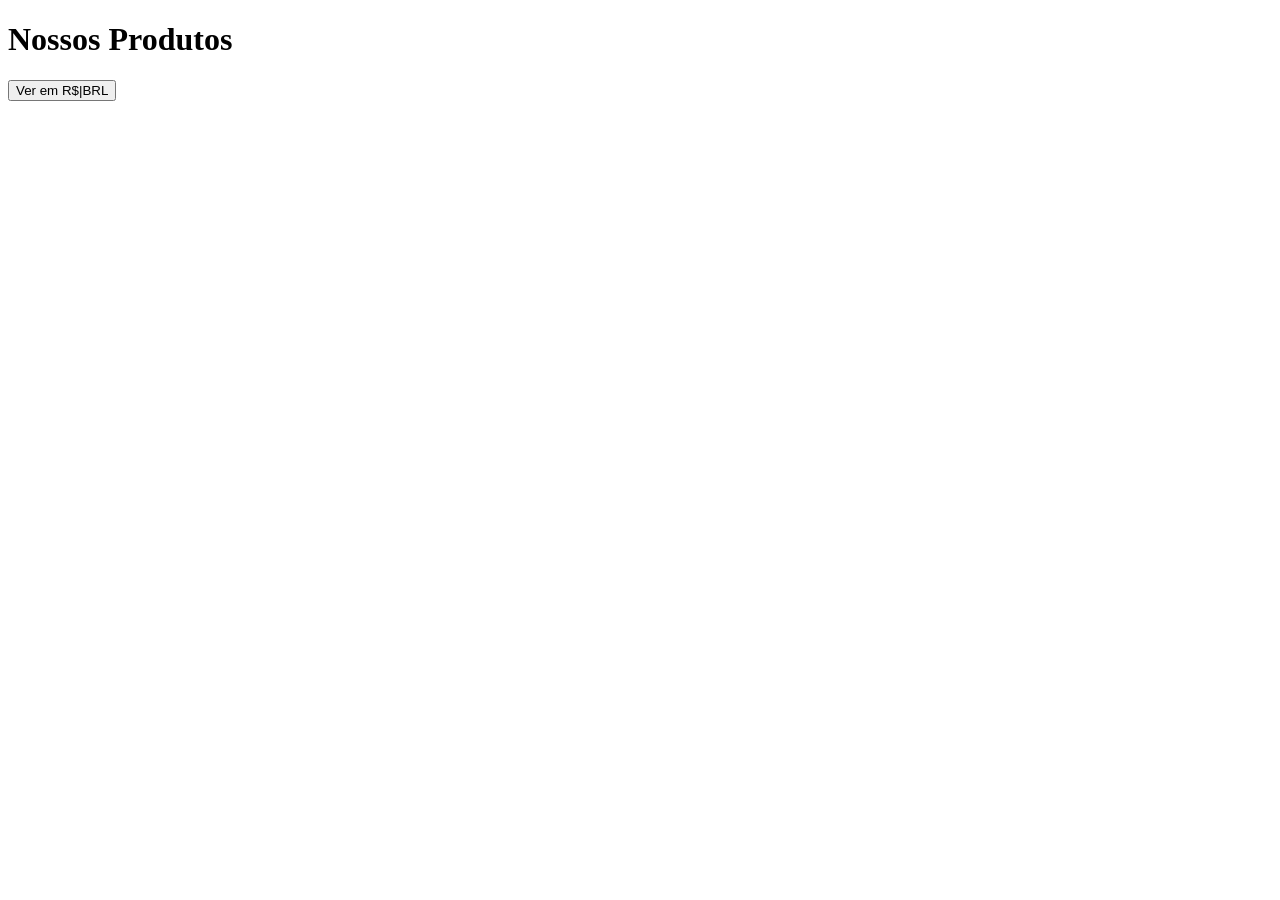
==== FakeStore/index.html @ 72999920 "adiciona prática Fake Store com conversão USD para BRL" ====
<!DOCTYPE html>
<html lang="pt-br">
<head>
    <meta charset="UTF-8">
    <meta name="viewport" content="width=device-width, initial-scale=1.0">
    <title>Prática - FakeStore</title>
    <script src="./main.js" defer></script>
</head>
<body>
    <h1>Nossos Produtos</h1>

    <button id="exibeBRL">Ver em R$|BRL</button>

    <ul id="listaDeProdutos"></ul>
</body>
</html>
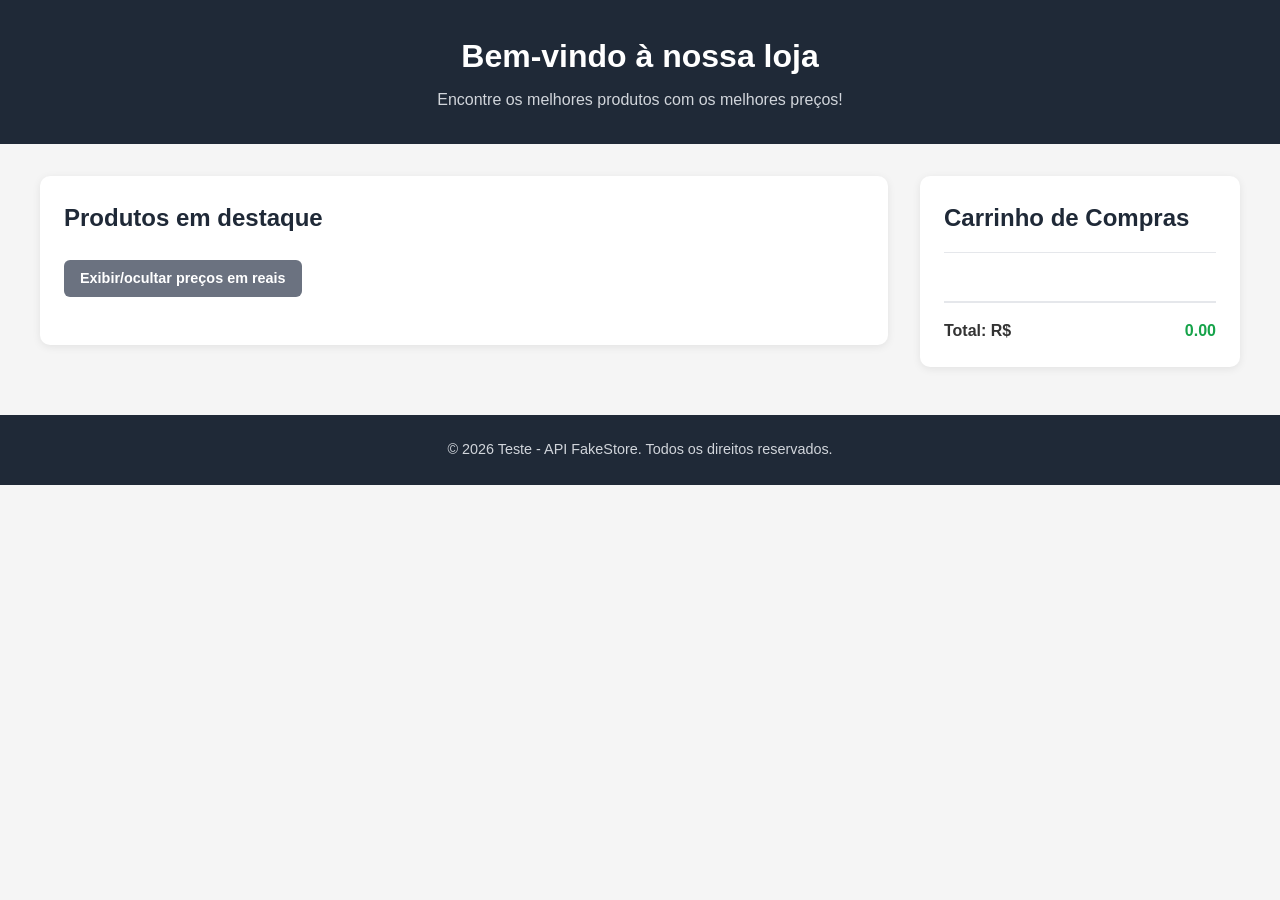
==== commit 370e0309: "Adiciona carrinho, conversão de preços e estilos" ====
--- a/FakeStore/index.html
+++ b/FakeStore/index.html
@@ -1,16 +1,37 @@
-<!DOCTYPE html>
+<!doctype html>
 <html lang="pt-br">
-<head>
-    <meta charset="UTF-8">
-    <meta name="viewport" content="width=device-width, initial-scale=1.0">
-    <title>Prática - FakeStore</title>
-    <script src="./main.js" defer></script>
-</head>
-<body>
-    <h1>Nossos Produtos</h1>
+    <head>
+        <meta charset="UTF-8" />
+        <meta name="viewport" content="width=device-width, initial-scale=1.0" />
+        <title>Teste - API FakeStore</title>
+        <link rel="stylesheet" href="styles.css" />
+        <script src="./main.js" defer type="module"></script>
+    </head>
 
-    <button id="exibeBRL">Ver em R$|BRL</button>
+    <body>
+        <header>
+            <h1>Bem-vindo à nossa loja</h1>
+            <p>Encontre os melhores produtos com os melhores preços!</p>
+        </header>
 
-    <ul id="listaDeProdutos"></ul>
-</body>
+    <main>
+        <section id="products">
+            <h2>Produtos em destaque</h2>
+            
+            <button id="exibeBRL">Exibir/ocultar preços em reais</button>
+
+            <div id="product-list"></div>
+        </section>
+
+        <section id="cart">
+            <h2>Carrinho de Compras</h2>
+            <div id="cart-items"></div>
+            <p>Total: R$ <span id="cart-total">0.00</span></p>
+        </section>
+    </main>
+
+        <footer>
+            <p>&copy; 2026 Teste - API FakeStore. Todos os direitos reservados.</p>
+        </footer>
+    </body>
 </html>
--- a/FakeStore/styles.css
+++ b/FakeStore/styles.css
@@ -0,0 +1,425 @@
+* {
+  margin: 0;
+  padding: 0;
+  box-sizing: border-box;
+}
+
+body {
+  font-family: Arial, Helvetica, sans-serif;
+  background-color: #f5f5f5;
+  color: #333;
+  line-height: 1.5;
+}
+
+/*CABEÇALHO*/
+
+header {
+  background-color: #1f2937;
+  color: white;
+  padding: 2rem;
+  text-align: center;
+}
+
+header h1 {
+  margin-bottom: 0.5rem;
+  font-size: 2rem;
+}
+
+header p {
+  color: #d1d5db;
+}
+
+/*CONTEÚDO PRINCIPAL*/
+
+main {
+  width: min(1200px, 95%);
+  margin: 2rem auto;
+
+  display: grid;
+  grid-template-columns: 1fr 320px;
+  gap: 2rem;
+
+  align-items: start;
+}
+
+/*SEÇÕES*/
+
+#products,
+#cart {
+  background-color: white;
+  border-radius: 10px;
+  padding: 1.5rem;
+
+  box-shadow: 0 2px 8px rgba(0, 0, 0, 0.08);
+}
+
+#products h2,
+#cart h2 {
+  margin-bottom: 1.5rem;
+  color: #1f2937;
+}
+
+/*BOTÃO DE CONVERSÃO BRL*/
+
+#exibeBRL {
+  margin-bottom: 1.5rem;
+
+  padding: 0.65rem 1rem;
+
+  border: none;
+  border-radius: 6px;
+
+  background-color: #6b7280;
+  color: white;
+
+  font-size: 0.9rem;
+  font-weight: bold;
+
+  cursor: pointer;
+
+  transition: background-color 0.2s ease;
+}
+
+#exibeBRL:hover {
+  background-color: #4b5563;
+}
+
+/*LISTA DE PRODUTOS*/
+
+#product-list {
+  display: grid;
+
+  grid-template-columns: repeat(
+    auto-fit,
+    minmax(220px, 1fr)
+  );
+
+  gap: 1.5rem;
+}
+
+/*CARD DO PRODUTO*/
+
+.product-card {
+  display: flex;
+  flex-direction: column;
+
+  background-color: #fff;
+  border: 1px solid #e5e7eb;
+  border-radius: 8px;
+
+  padding: 1rem;
+
+  height: 100%;
+  min-width: 0;
+  overflow: hidden;
+
+  position: relative;
+
+  transition:
+    transform 0.2s ease,
+    box-shadow 0.2s ease;
+}
+
+.product-card:hover {
+  transform: translateY(-4px);
+
+  box-shadow: 0 6px 15px rgba(0, 0, 0, 0.12);
+}
+
+/*IMAGEM DO PRODUTO*/
+
+.product-card img {
+  display: block;
+
+  width: 100%;
+  height: 180px;
+
+  object-fit: contain;
+
+  margin: 0 0 1rem 0;
+
+  flex-shrink: 0;
+  
+}
+
+/*TÍTULO*/
+
+.product-card h3 {
+  font-size: 1.1rem;
+
+  color: #1f2937;
+
+  margin-bottom: 0.5rem;
+
+  display: -webkit-box;
+  -webkit-box-orient: vertical;
+  -webkit-line-clamp: 2;
+
+  line-clamp: 2;
+
+  overflow: hidden;
+}
+
+
+/*DESCRIÇÃO*/
+
+.product-card .product-description {
+  color: #6b7280;
+
+  font-size: 0.9rem;
+
+  margin-bottom: 0.75rem;
+
+  overflow-wrap: break-word;
+
+  display: -webkit-box;
+  -webkit-box-orient: vertical;
+  -webkit-line-clamp: 3;
+
+  line-clamp: 3;
+
+  overflow: hidden;
+}
+
+
+/*PREÇO DO PRODUTO*/
+
+.product-card .product-price {
+  font-size: 1.2rem;
+
+  font-weight: bold;
+
+  color: #16a34a;
+
+  margin-top: auto;
+
+  margin-bottom: 1rem;
+}
+
+
+/*PREÇO EM REAIS*/
+
+.precoBRL {
+  color: #6b7280;
+
+  font-size: 0.9rem;
+
+  font-weight: normal;
+}
+
+
+/*BOTÃO ADICIONAR AO CARRINHO*/
+
+.add-to-cart {
+  width: 100%;
+
+  border: none;
+  border-radius: 6px;
+
+  padding: 0.75rem 1rem;
+
+  background-color: #2563eb;
+
+  color: white;
+
+  font-size: 0.95rem;
+
+  font-weight: bold;
+
+  cursor: pointer;
+
+  transition:
+    background-color 0.2s ease,
+    transform 0.1s ease;
+}
+
+.add-to-cart:hover {
+  background-color: #1d4ed8;
+}
+
+.add-to-cart:active {
+  transform: scale(0.98);
+}
+
+
+/*CARRINHO*/
+
+#cart {
+  position: sticky;
+  top: 1rem;
+}
+
+#cart h2 {
+  border-bottom: 1px solid #e5e7eb;
+
+  padding-bottom: 1rem;
+}
+
+
+/*ITENS DO CARRINHO*/
+
+#cart-items {
+  display: flex;
+  flex-direction: column;
+
+  gap: 0.75rem;
+
+  margin-bottom: 1.5rem;
+}
+
+
+/*ITEM INDIVIDUAL DO CARRINHO*/
+
+#cart-items > div {
+  padding: 0.8rem;
+
+  border: 1px solid #e5e7eb;
+  border-radius: 6px;
+
+  background-color: #fafafa;
+}
+
+#cart-items > div p:first-child {
+  color: #1f2937;
+
+  font-size: 0.9rem;
+
+  font-weight: bold;
+
+  margin-bottom: 0.4rem;
+}
+
+#cart-items > div p:nth-child(2) {
+  color: #16a34a;
+
+  font-size: 0.9rem;
+
+  margin-bottom: 0.6rem;
+}
+
+
+/*BOTÃO REMOVER*/
+
+#cart-items button {
+  border: none;
+
+  border-radius: 5px;
+
+  padding: 0.4rem 0.7rem;
+
+  background-color: #dc2626;
+
+  color: white;
+
+  font-size: 0.8rem;
+
+  cursor: pointer;
+
+  transition: background-color 0.2s ease;
+}
+
+#cart-items button:hover {
+  background-color: #b91c1c;
+}
+
+
+/*TOTAL DO CARRINHO*/
+
+#cart > p {
+  display: flex;
+
+  justify-content: space-between;
+
+  gap: 0.5rem;
+
+  padding-top: 1rem;
+
+  border-top: 2px solid #e5e7eb;
+
+  font-size: 1rem;
+
+  font-weight: bold;
+}
+
+#cart-total {
+  color: #16a34a;
+
+  text-align: right;
+}
+
+
+/*RODAPÉ*/
+
+footer {
+  margin-top: 3rem;
+
+  padding: 1.5rem;
+
+  background-color: #1f2937;
+
+  color: #d1d5db;
+
+  text-align: center;
+
+  font-size: 0.9rem;
+}
+
+
+/*RESPONSIVIDADE*/
+
+@media (max-width: 768px) {
+
+  main {
+    grid-template-columns: 1fr;
+  }
+
+  #cart {
+    position: static;
+  }
+
+  #product-list {
+    grid-template-columns:
+      repeat(auto-fit, minmax(200px, 1fr));
+  }
+}
+
+
+/*CELULARES PEQUENOS*/
+
+@media (max-width: 480px) {
+
+  header {
+    padding: 1.5rem 1rem;
+  }
+
+  header h1 {
+    font-size: 1.5rem;
+  }
+
+  main {
+    width: 92%;
+
+    margin: 1rem auto;
+  }
+
+  #products,
+  #cart {
+    padding: 1rem;
+  }
+
+  #product-list {
+    grid-template-columns: 1fr;
+  }
+
+  .product-card img {
+    height: 180px;
+  }
+
+  #cart > p {
+    flex-direction: column;
+  }
+
+  #cart-total {
+    text-align: left;
+  }
+}
